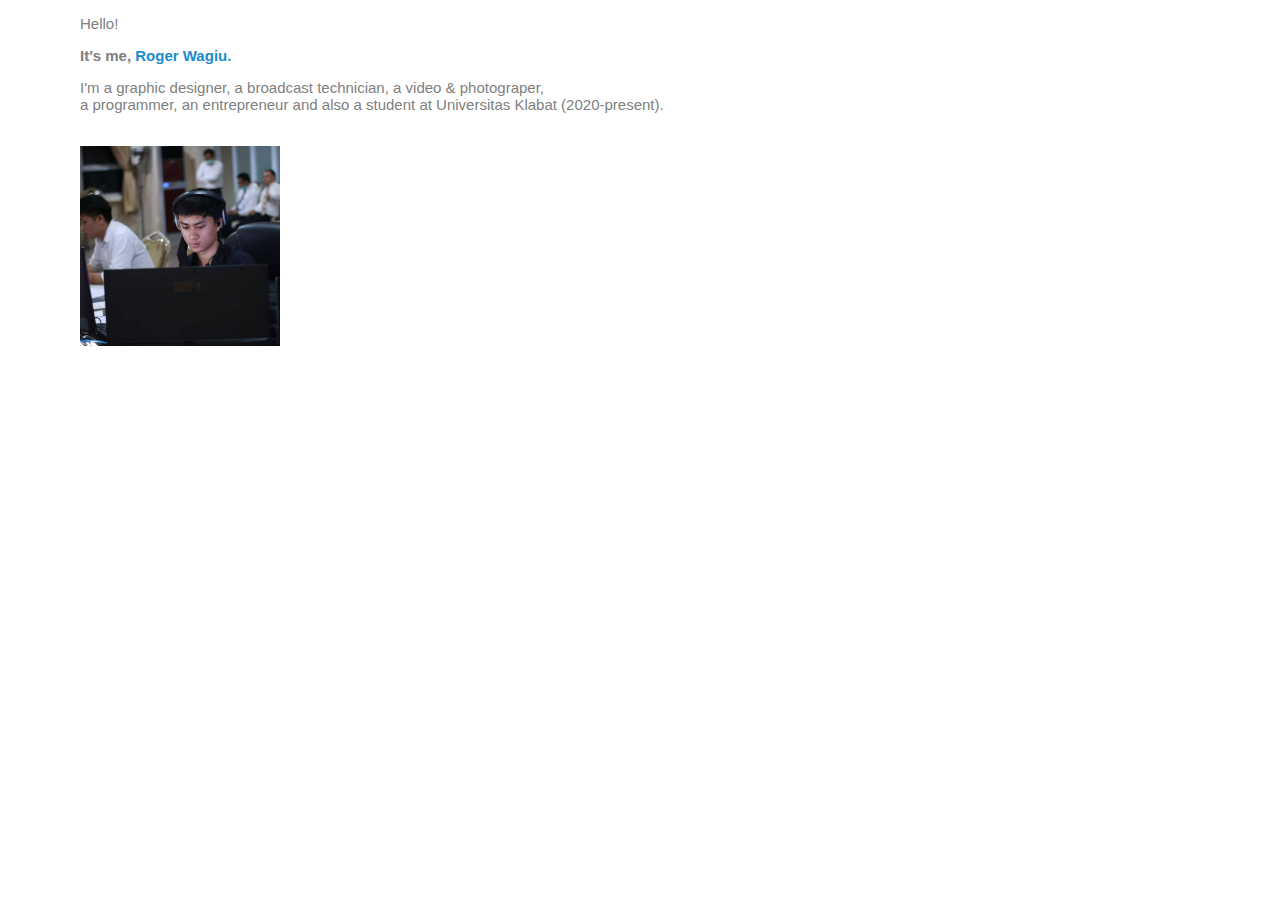
==== index.html @ eac30e11 "Add files via upload" ====
<!DOCTYPE html>
<html lang="en">
<head>
    <meta charset="UTF-8">
    <meta http-equiv="X-UA-Compatible" content="IE=edge">
    <meta name="viewport" content="width=device-width, initial-scale=1.0">
    <title>Document</title>
    <link rel="stylesheet" href="style.css">
</head>
<body>
    <header>
        
        <p>Hello!</p>
        <p><b>It's me, <span style="color: rgb(26, 139, 204);">Roger Wagiu.</span></b></p>
        <p>
            I'm a graphic designer, a broadcast technician, a video & photograper,<br>
            a programmer, an entrepreneur and also a student at Universitas Klabat (2020-present).
        </p>

        <br>
        <img src="images/personalpictures/photo_2021-08-24_19-51-24.jpg " alt="photo1_rogerwagiu" width="200px">
        
    </header>

</body>
</html>
---- style.css ----
body {
    margin-left: 80px;
    margin-right: 80px;
    color: rgb(54, 54, 54);
    font-family: 'Segoe UI', Tahoma, Geneva, Verdana, sans-serif;
}

h1 {
    font-size: 35px;
}

h2 {
    font-size: 27px;
}

p {
    font-size: 15px; color: grey;
}
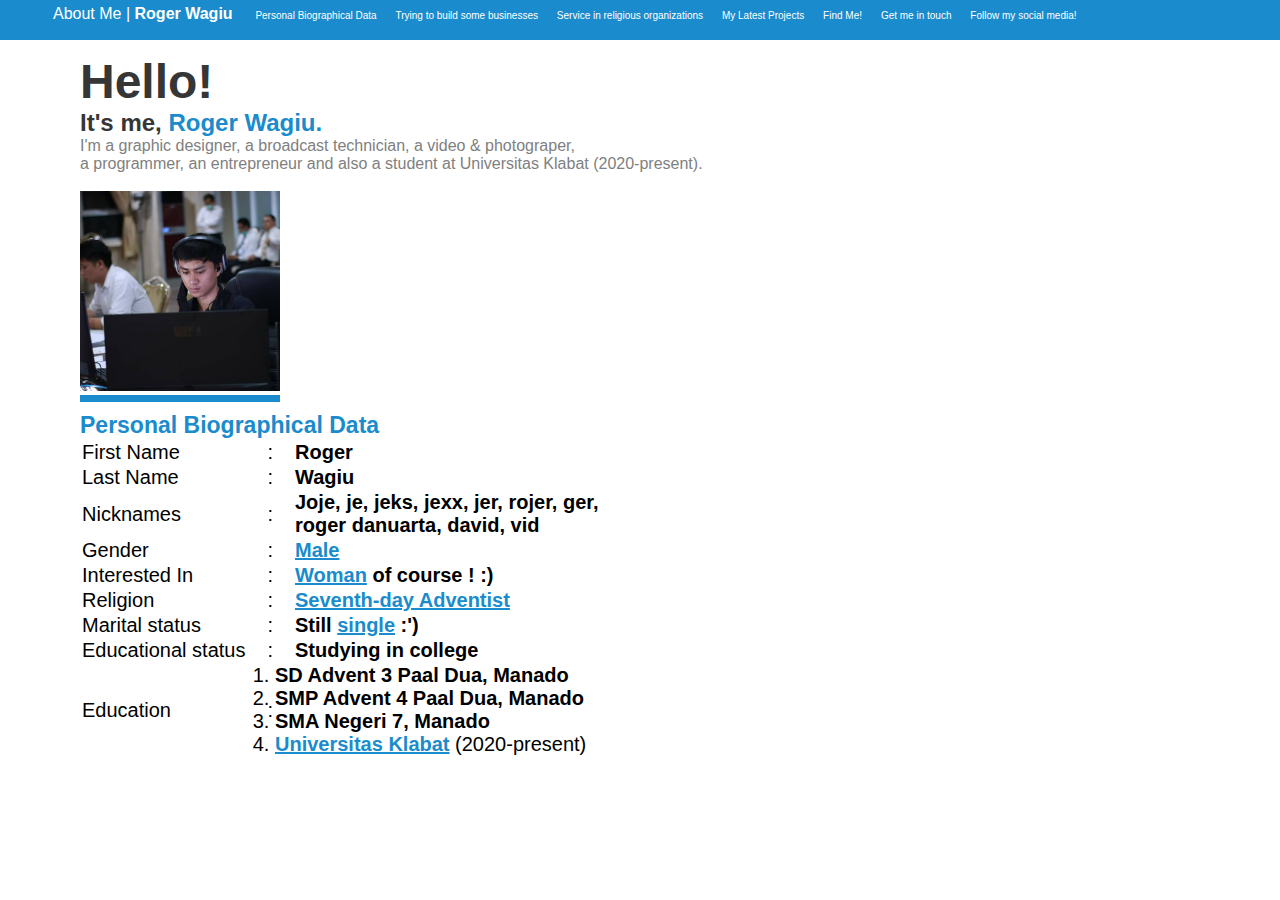
==== commit 2a72961b: "Add files via upload" ====
--- a/index.html
+++ b/index.html
@@ -8,19 +8,98 @@
     <link rel="stylesheet" href="style.css">
 </head>
 <body>
-    <header>
+    <nav>
+        &emsp;&emsp;&emsp;<p>About Me | <b>Roger Wagiu</b></p>&nbsp;&nbsp;
+        &nbsp;<a href="#Personal_Biographical_Data"><button type="button" class="nav">Personal Biographical Data</button></a>
+        &nbsp;<a href="#Trying_to_build_some_businesses"><button type="button" class="nav">Trying to build some businesses</button></a>
+        &nbsp;<a href="#Service_in_religious_organizations"><button type="button" class="nav">Service in religious organizations</button></a>
+        &nbsp;<a href="#My_latest_projects"><button type="button" class="nav">My Latest Projects</button></a>
+        &nbsp;<a href="#Find_me"><button type="button" class="nav">Find Me!</button></a>
+        &nbsp;<a href="#Contact_Form"><button type="button" class="nav">Get me in touch</button></a>
+        &nbsp;<a href="#Social_Media"><button type="button" class="nav">Follow my social media!</button></a>
+    </nav>
+    
+    <div class="content">
         
-        <p>Hello!</p>
-        <p><b>It's me, <span style="color: rgb(26, 139, 204);">Roger Wagiu.</span></b></p>
-        <p>
-            I'm a graphic designer, a broadcast technician, a video & photograper,<br>
-            a programmer, an entrepreneur and also a student at Universitas Klabat (2020-present).
-        </p>
+        <header>
+            <br><br><br>
+            <h1>Hello!</h1>
+            <h2><b>It's me, <span style="color: rgb(26, 139, 204);">Roger Wagiu.</span></b></h2>
+            <p>
+                I'm a graphic designer, a broadcast technician, a video & photograper,<br>
+                a programmer, an entrepreneur and also a student at Universitas Klabat (2020-present).
+            </p>
 
+            <br>
+            <img src="images/personalpictures/photo_2021-08-24_19-51-24.jpg " alt="photo1_rogerwagiu" width="200px">
+            
+        </header>
+        <hr size="1px" color="black" width="198px" align="left">
+
+        
+    </div>
+
+    <section id="Personal_Biographical_Data">
+
+        <h4 style="font-size: 23px; color: rgb(26, 139, 204);">Personal Biographical Data</h4>
+        <table style="font-size: 20px;">
+            
+            <tr>
+                <td>First Name</td>
+                <td>&emsp;:</td>
+                <td>&emsp;<b>Roger</b></td>
+            </tr>
+            <tr>
+                <td>Last Name</td>
+                <td>&emsp;:</td>
+                <td>&emsp;<b>Wagiu</b></td>
+            </tr>
+            <tr>
+                <td>Nicknames</td>
+                <td>&emsp;:</td>
+                <td>&emsp;<b>Joje, je, jeks, jexx, jer, rojer, ger,<br>&emsp;roger danuarta, david, vid</b></td>
+            </tr>
+            <tr>
+                <td>Gender</td>
+                <td>&emsp;:</td>
+                <td>&emsp;<b><a href="https://wikipedia.org/wiki/Male" target="_blank" style="color: rgb(26, 139, 204);">Male</a></b></td>
+            </tr>
+            <tr>
+                <td>Interested In</td>
+                <td>&emsp;:</td>
+                <td>&emsp;<b><a href="https://wikipedia.org/wiki/Woman" target="_blank" style="color: rgb(26, 139, 204);">Woman</a> of course ! :)</b></td>
+            </tr>
+            <tr>
+                <td>Religion</td>
+                <td>&emsp;:</td>
+                <td>&emsp;<b><a href="https://www.adventist.org/" target="_blank" style="color: rgb(26, 139, 204);">Seventh-day Adventist</a></b></td>
+            </tr>
+            <tr>
+                <td>Marital status</td>
+                <td>&emsp;:</td>
+                <td>&emsp;<b>Still <a href="https://wikipedia.org/wiki/Single_person" target="_blank" style="color: rgb(26, 139, 204);">single</a> :')</b></td>
+            </tr>
+            <tr>
+                <td>Educational status</td>
+                <td>&emsp;:</td>
+                <td>&emsp;<b>Studying in college</b></td>
+            </tr>
+            <tr>
+                <td>Education</td>
+                <td>&emsp;:</td>
+                <td>
+                    <ol>
+                        <li><b>SD Advent 3 Paal Dua, Manado</b></li>
+                        <li><b>SMP Advent 4 Paal Dua, Manado</b></li>
+                        <li><b>SMA Negeri 7, Manado</b></li>
+                        <li><a href="http://www.unklab.ac.id/" target="_blank" style="color: rgb(26, 139, 204);"><b>Universitas Klabat</b></a> (2020-present)</li>
+                    </ol>
+                </td>    
+            </tr>
+
+        </table>
         <br>
-        <img src="images/personalpictures/photo_2021-08-24_19-51-24.jpg " alt="photo1_rogerwagiu" width="200px">
-        
-    </header>
+    </section>
 
 </body>
 </html>--- a/style.css
+++ b/style.css
@@ -1,18 +1,67 @@
-body {
+* {
+    margin: 0;
+    padding: 0;
+    font-family: 'Segoe UI', Tahoma, Geneva, Verdana, sans-serif;
+}
+
+.content {
     margin-left: 80px;
     margin-right: 80px;
     color: rgb(54, 54, 54);
-    font-family: 'Segoe UI', Tahoma, Geneva, Verdana, sans-serif;
 }
 
 h1 {
-    font-size: 35px;
+    font-size: 3em;
 }
 
 h2 {
-    font-size: 27px;
+    font-size: 1,5em;
 }
 
+
+
 p {
-    font-size: 15px; color: grey;
+    font-size: 0,7em; color: grey;
+}
+
+nav {
+    position: fixed;
+    background-color: rgb(26, 139, 204);
+    width: 100%;
+    height: 30px;
+    padding: 5px;
+}
+
+.nav{
+    font-size: 10px;
+    background-color: rgb(26, 139, 204);
+    color: white;
+    border: 0px;
+    padding: 5px;
+    cursor:grab;
+}
+
+nav p {
+    color: white;
+    display: inline;
+}
+
+nav div {
+    display: inline;
+}
+
+section {
+    margin-top: 10px;
+    margin-left: 80px;
+}
+
+button:hover {
+    background-color: black;
+}
+
+hr {
+    background-color: rgb(26, 139, 204);
+    border-width: 1px;
+    border-color: rgb(26, 139, 204);
+    height: 5px;
 }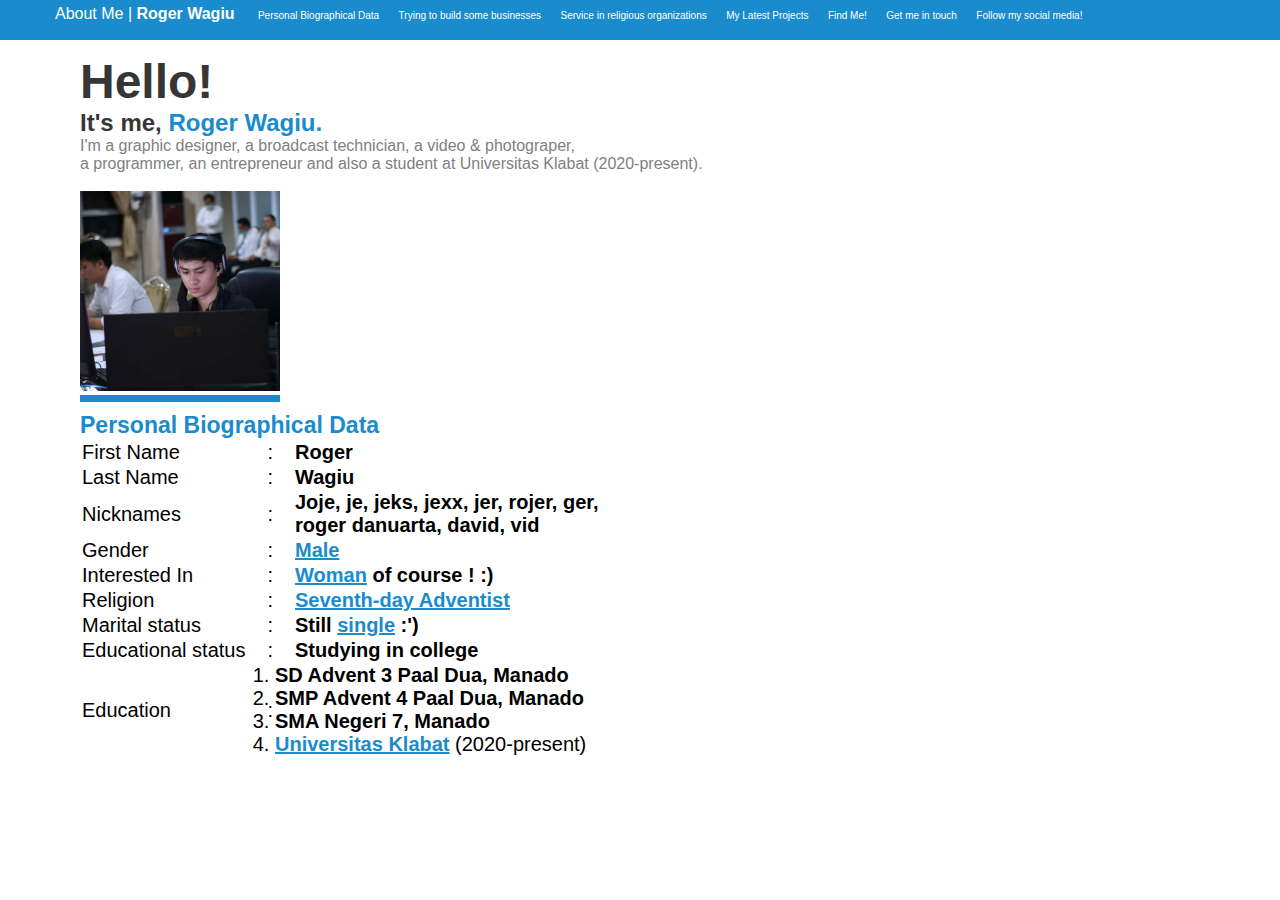
==== commit 9d7e2ee6: "Add files via upload" ====
--- a/index.html
+++ b/index.html
@@ -9,14 +9,14 @@
 </head>
 <body>
     <nav>
-        &emsp;&emsp;&emsp;<p>About Me | <b>Roger Wagiu</b></p>&nbsp;&nbsp;
-        &nbsp;<a href="#Personal_Biographical_Data"><button type="button" class="nav">Personal Biographical Data</button></a>
-        &nbsp;<a href="#Trying_to_build_some_businesses"><button type="button" class="nav">Trying to build some businesses</button></a>
-        &nbsp;<a href="#Service_in_religious_organizations"><button type="button" class="nav">Service in religious organizations</button></a>
-        &nbsp;<a href="#My_latest_projects"><button type="button" class="nav">My Latest Projects</button></a>
-        &nbsp;<a href="#Find_me"><button type="button" class="nav">Find Me!</button></a>
-        &nbsp;<a href="#Contact_Form"><button type="button" class="nav">Get me in touch</button></a>
-        &nbsp;<a href="#Social_Media"><button type="button" class="nav">Follow my social media!</button></a>
+        <p style="padding-left: 50px;">About Me | <b>Roger Wagiu</b></p>&nbsp;&nbsp;
+        <a href="#Personal_Biographical_Data"><button type="button" class="nav">Personal Biographical Data</button></a>
+        <a href="#Trying_to_build_some_businesses"><button type="button" class="nav">Trying to build some businesses</button></a>
+        <a href="#Service_in_religious_organizations"><button type="button" class="nav">Service in religious organizations</button></a>
+        <a href="#My_latest_projects"><button type="button" class="nav">My Latest Projects</button></a>
+        <a href="#Find_me"><button type="button" class="nav">Find Me!</button></a>
+        <a href="#Contact_Form"><button type="button" class="nav">Get me in touch</button></a>
+        <a href="#Social_Media"><button type="button" class="nav">Follow my social media!</button></a>
     </nav>
     
     <div class="content">
--- a/style.css
+++ b/style.css
@@ -38,6 +38,7 @@
     color: white;
     border: 0px;
     padding: 5px;
+    margin-left: 5px;
     cursor:grab;
 }
 
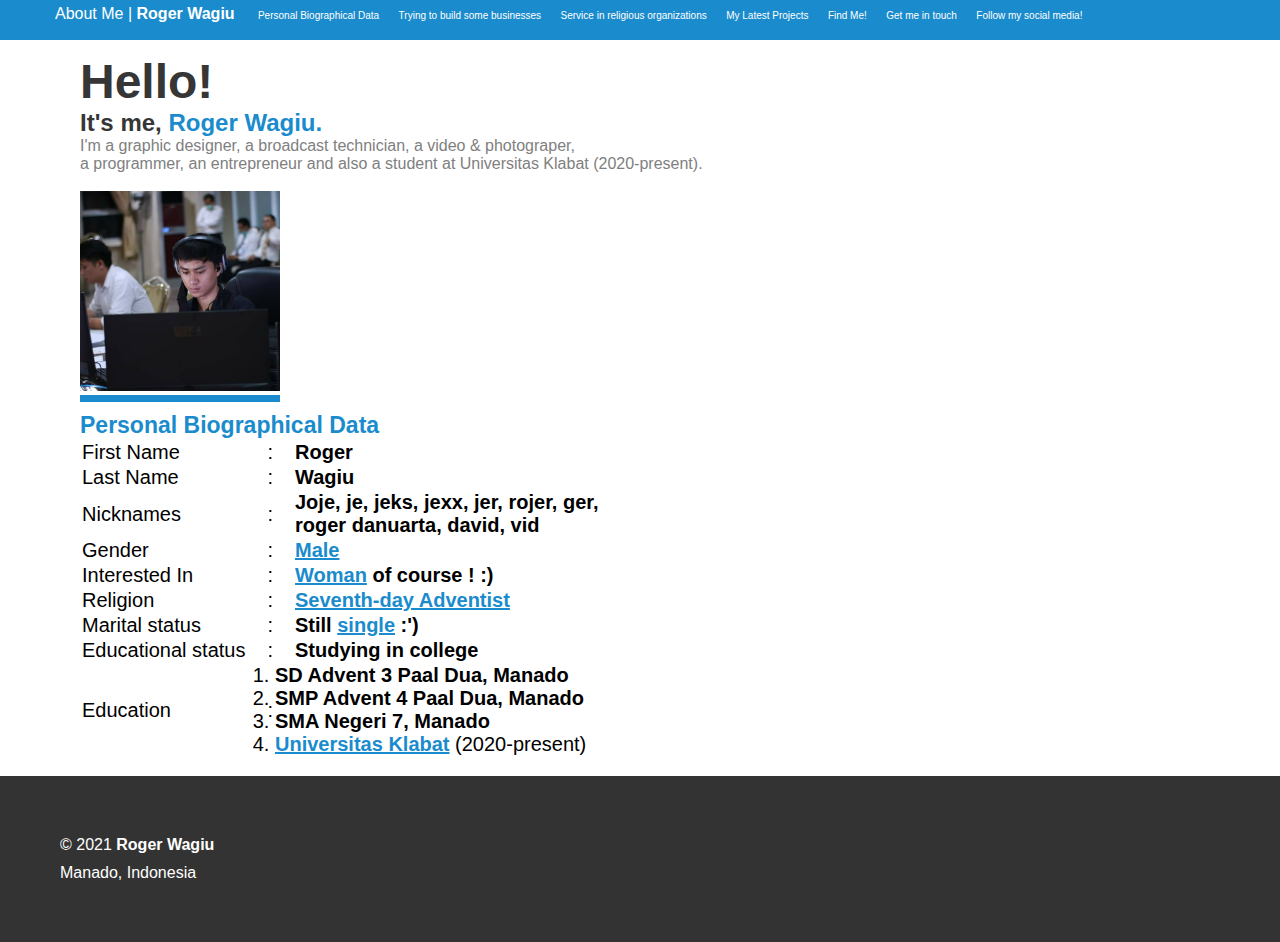
==== commit 8cc51426: "Add files via upload" ====
--- a/index.html
+++ b/index.html
@@ -101,5 +101,9 @@
         <br>
     </section>
 
+    <footer>
+        <p>© 2021 <b>Roger Wagiu</b></p>
+        <p>Manado, Indonesia</p>
+    </footer>
 </body>
 </html>--- a/style.css
+++ b/style.css
@@ -56,6 +56,16 @@
     margin-left: 80px;
 }
 
+footer {
+    padding: 50px;
+    background-color: rgb(51, 51, 51);
+}
+
+footer p{
+    color: white;
+    margin: 10px;
+}
+
 button:hover {
     background-color: black;
 }
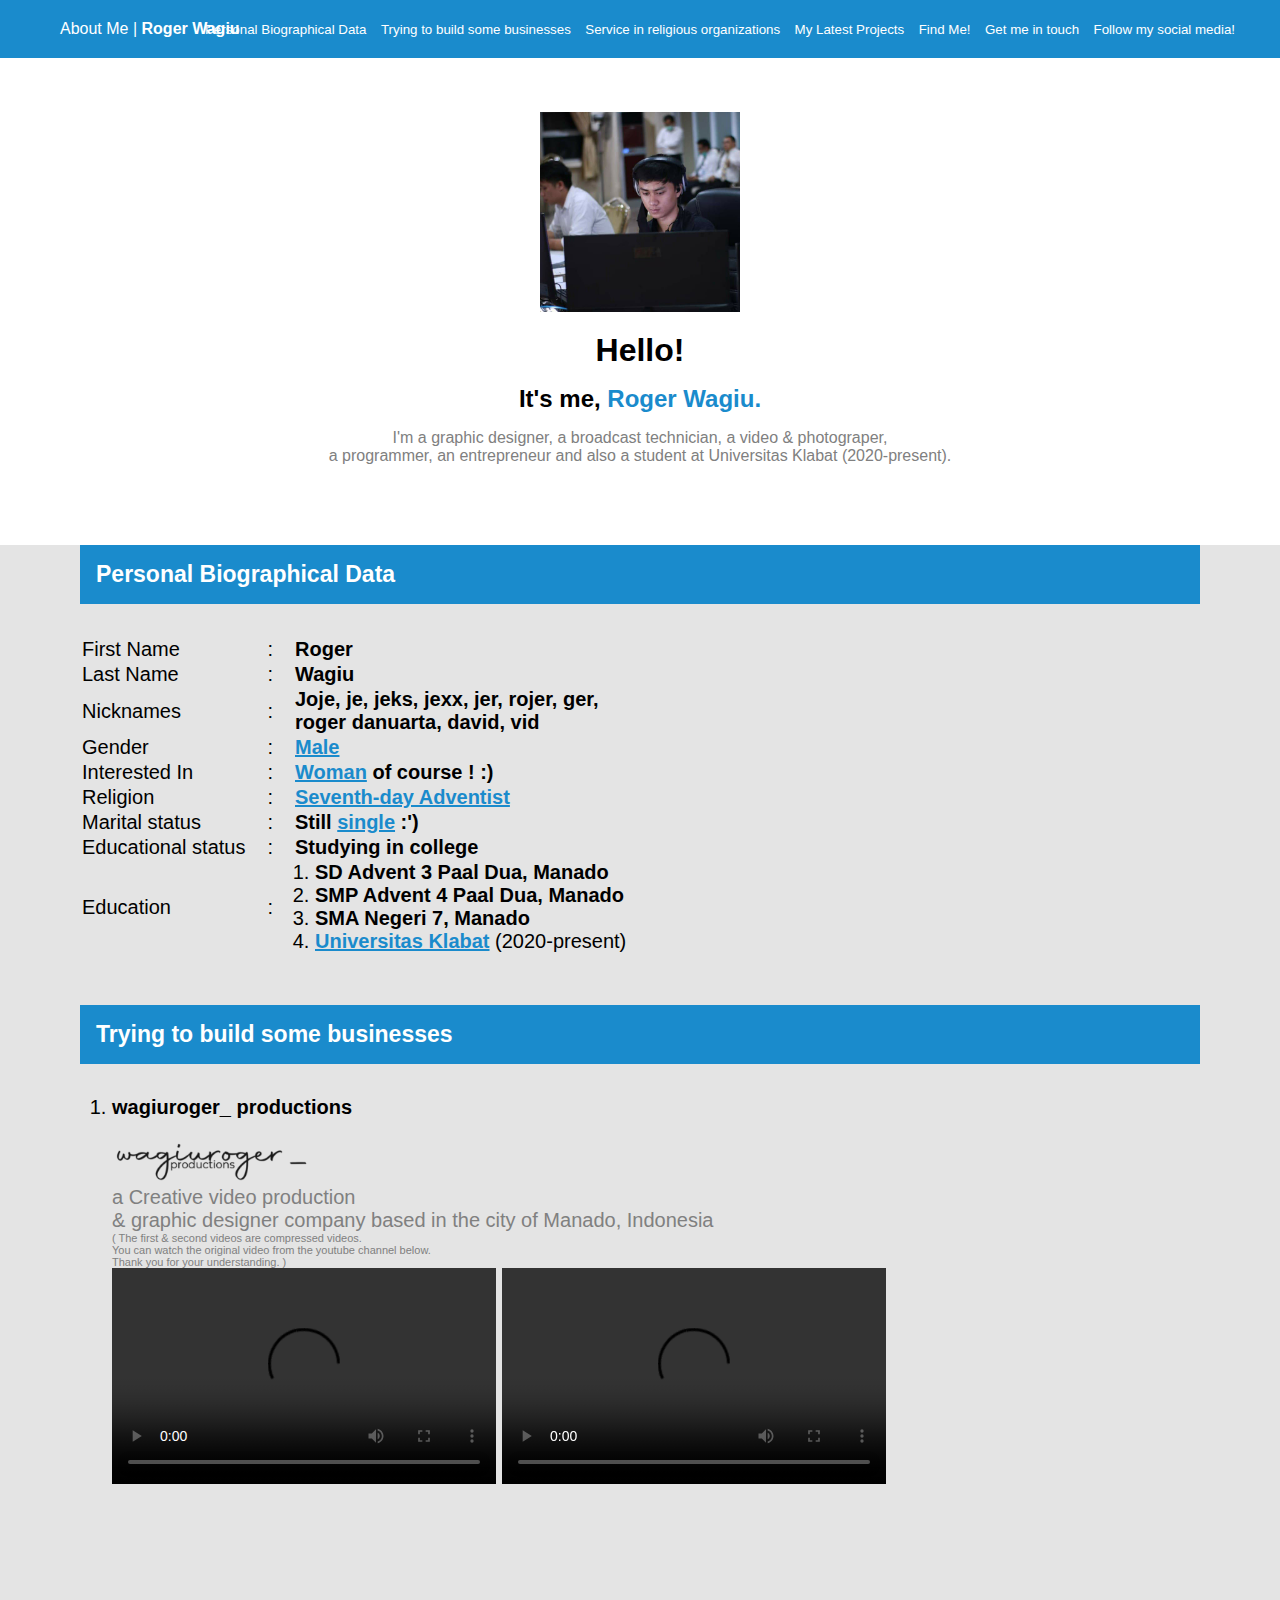
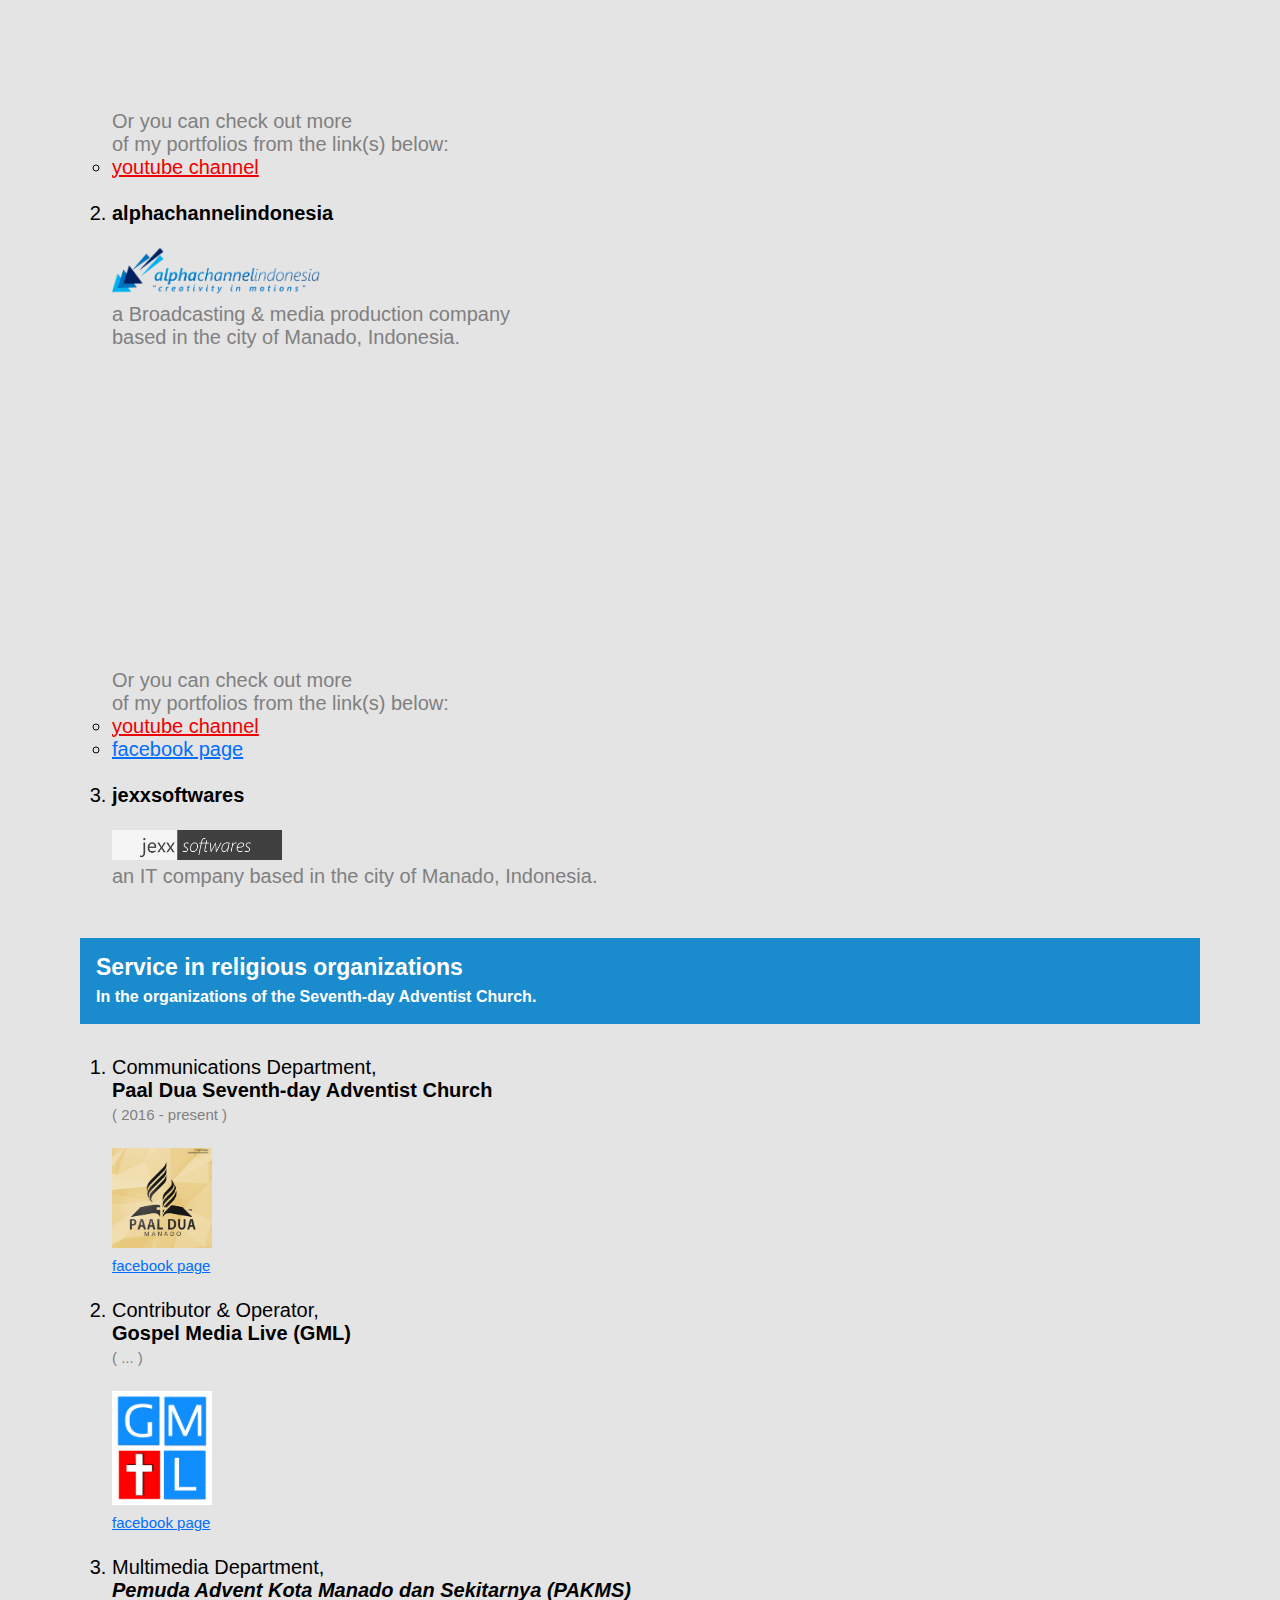
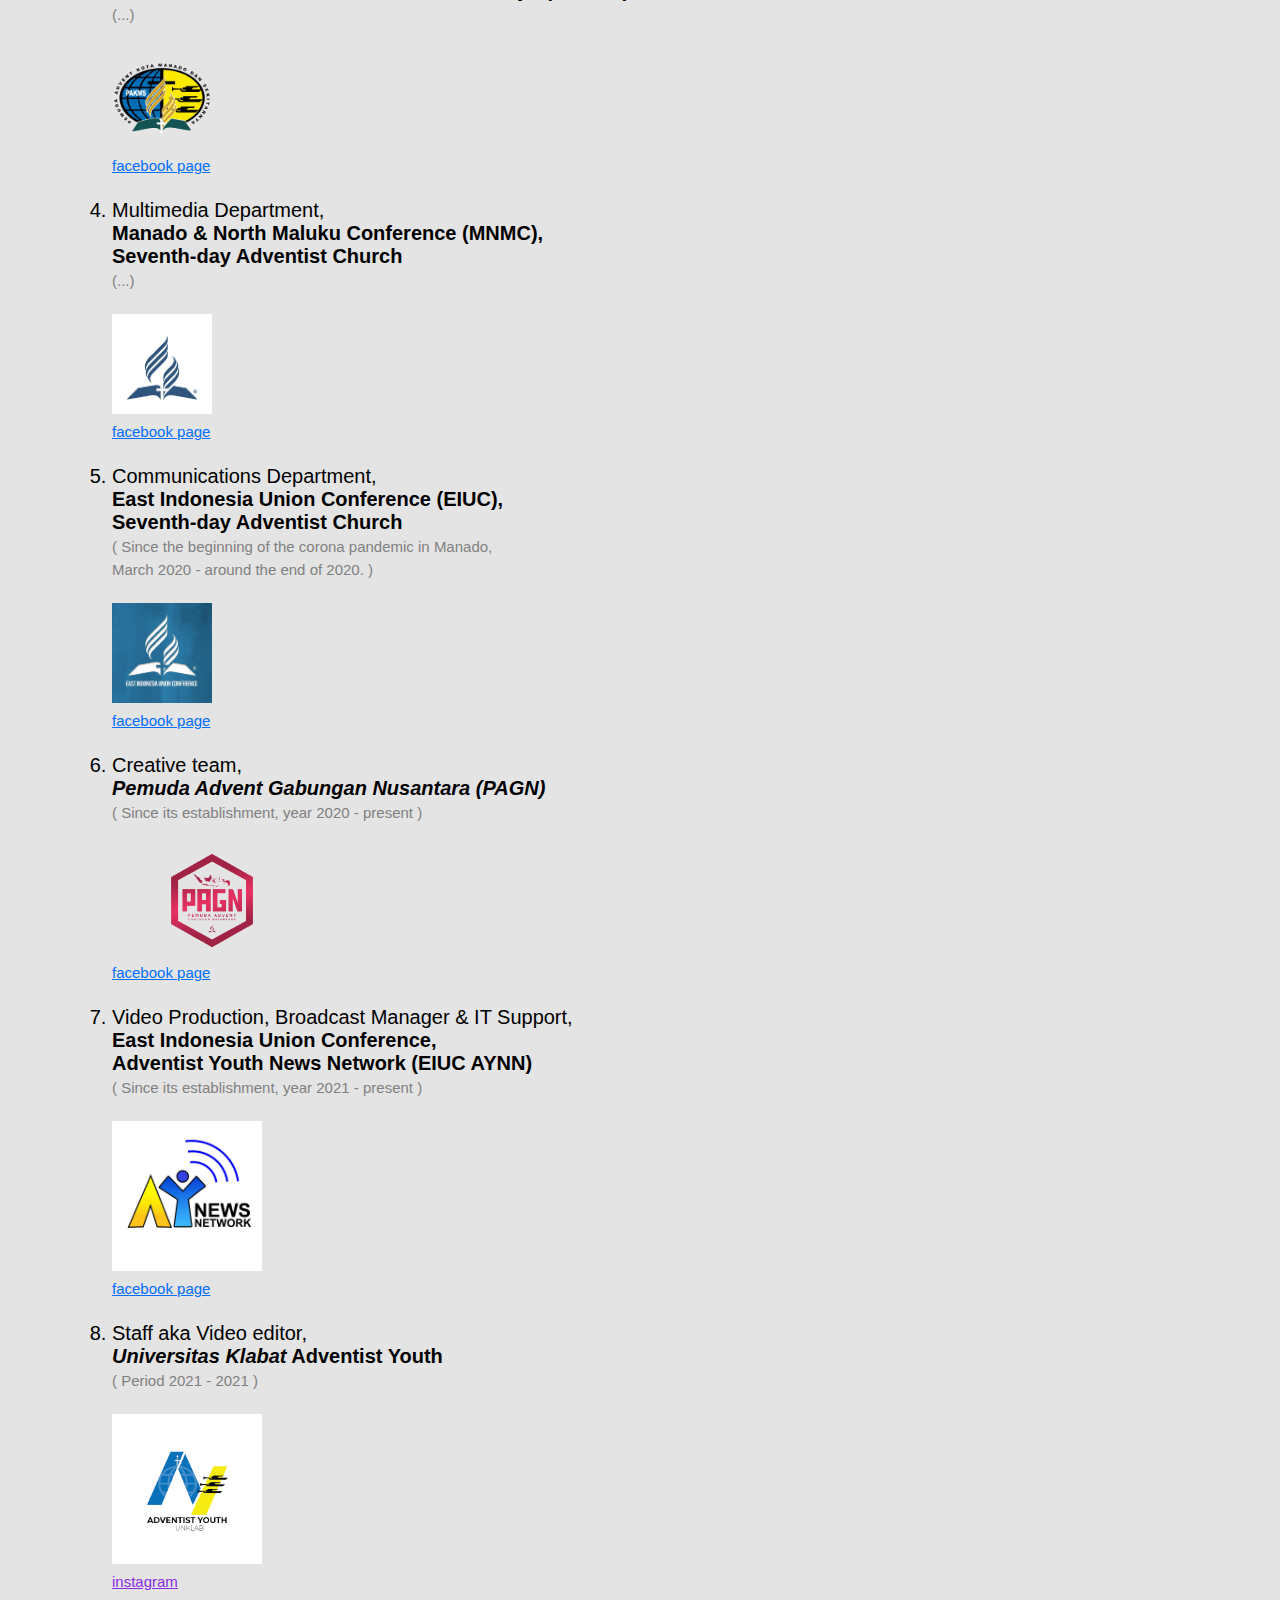
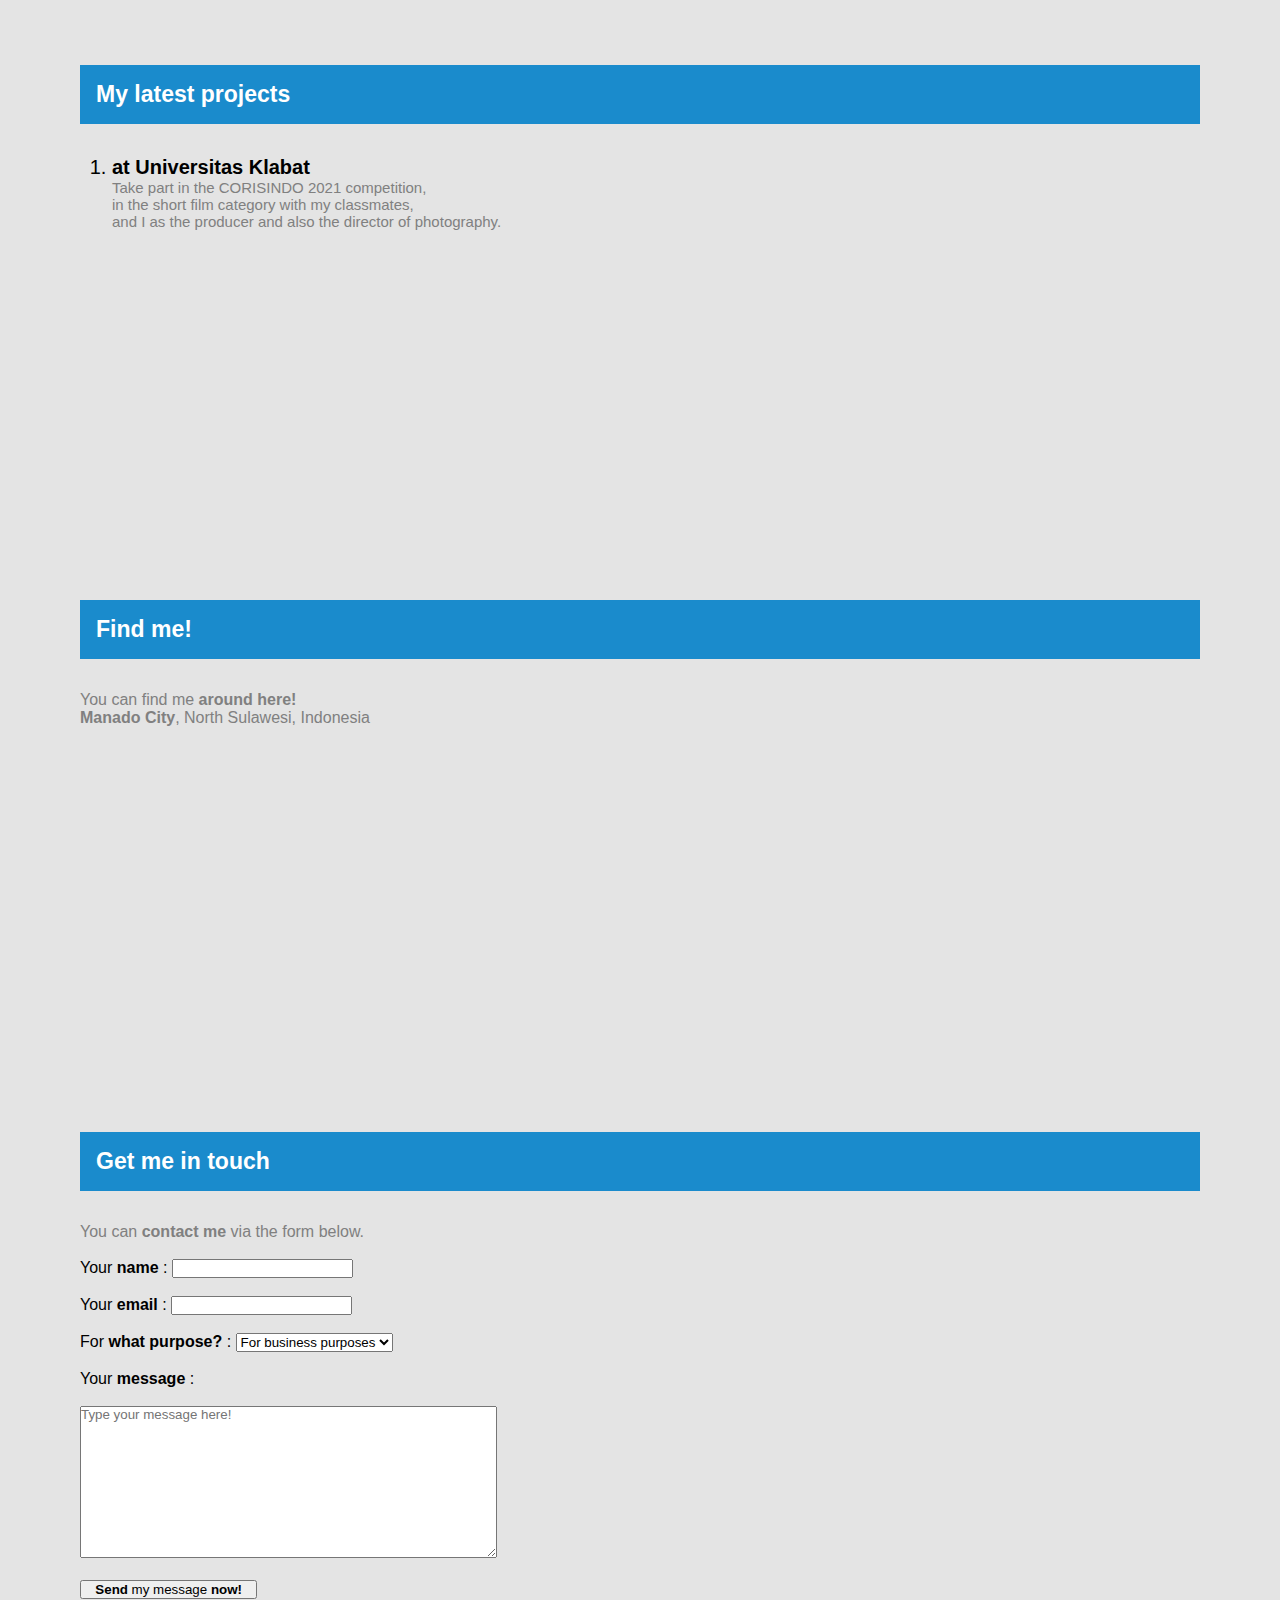
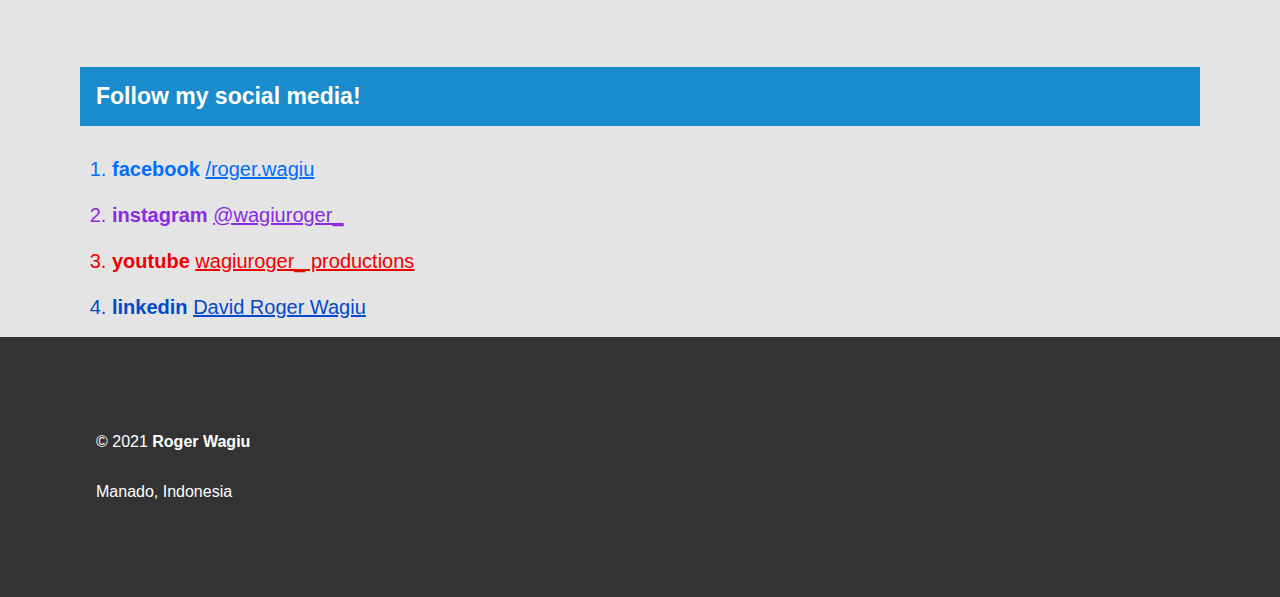
==== commit cf2ec696: "Add files via upload" ====
--- a/index.html
+++ b/index.html
@@ -4,106 +4,330 @@
     <meta charset="UTF-8">
     <meta http-equiv="X-UA-Compatible" content="IE=edge">
     <meta name="viewport" content="width=device-width, initial-scale=1.0">
-    <title>Document</title>
-    <link rel="stylesheet" href="style.css">
+    <title>About Me | Roger Wagiu</title>
+    <link rel="stylesheet" href="style_rev.css">
 </head>
 <body>
     <nav>
-        <p style="padding-left: 50px;">About Me | <b>Roger Wagiu</b></p>&nbsp;&nbsp;
-        <a href="#Personal_Biographical_Data"><button type="button" class="nav">Personal Biographical Data</button></a>
-        <a href="#Trying_to_build_some_businesses"><button type="button" class="nav">Trying to build some businesses</button></a>
-        <a href="#Service_in_religious_organizations"><button type="button" class="nav">Service in religious organizations</button></a>
-        <a href="#My_latest_projects"><button type="button" class="nav">My Latest Projects</button></a>
-        <a href="#Find_me"><button type="button" class="nav">Find Me!</button></a>
-        <a href="#Contact_Form"><button type="button" class="nav">Get me in touch</button></a>
-        <a href="#Social_Media"><button type="button" class="nav">Follow my social media!</button></a>
+        <div class="disp_inline" style="margin-left: 40px;">About Me | <b>Roger Wagiu</b></div>
+        <div class="align_right disp_inline" style="margin-right: 80px;">
+            <a href="#Personal_Biographical_Data">Personal Biographical Data</button></a>
+            <a href="#Trying_to_build_some_businesses">Trying to build some businesses</button></a>
+            <a href="#Service_in_religious_organizations">Service in religious organizations</button></a>
+            <a href="#My_latest_projects">My Latest Projects</button></a>
+            <a href="#Find_me">Find Me!</button></a>
+            <a href="#Contact_Form">Get me in touch</button></a>
+            <a href="#Social_Media">Follow my social media!</button></a>
+        </div>
     </nav>
     
-    <div class="content">
-        
-        <header>
-            <br><br><br>
+    <header class="align_center">
+        <div>
+            <img src="images/personalpictures/photo_2021-08-24_19-51-24.jpg " alt="photo1_rogerwagiu" width="200px">
+        </div>
+
+        <div>
             <h1>Hello!</h1>
             <h2><b>It's me, <span style="color: rgb(26, 139, 204);">Roger Wagiu.</span></b></h2>
             <p>
                 I'm a graphic designer, a broadcast technician, a video & photograper,<br>
                 a programmer, an entrepreneur and also a student at Universitas Klabat (2020-present).
             </p>
-
-            <br>
-            <img src="images/personalpictures/photo_2021-08-24_19-51-24.jpg " alt="photo1_rogerwagiu" width="200px">
-            
-        </header>
-        <hr size="1px" color="black" width="198px" align="left">
-
+        </div>
+
+    </header>
+
+    <div class="bg_color1">
+        <div class="center_content">
+            <section id="Personal_Biographical_Data">
+
+                <h4 class="bagian">Personal Biographical Data</h4>
+                <table style="font-size: 20px;">
+                    
+                    <tr>
+                        <td>First Name</td>
+                        <td>&emsp;:</td>
+                        <td>&emsp;<b>Roger</b></td>
+                    </tr>
+                    <tr>
+                        <td>Last Name</td>
+                        <td>&emsp;:</td>
+                        <td>&emsp;<b>Wagiu</b></td>
+                    </tr>
+                    <tr>
+                        <td>Nicknames</td>
+                        <td>&emsp;:</td>
+                        <td>&emsp;<b>Joje, je, jeks, jexx, jer, rojer, ger,<br>&emsp;roger danuarta, david, vid</b></td>
+                    </tr>
+                    <tr>
+                        <td>Gender</td>
+                        <td>&emsp;:</td>
+                        <td>&emsp;<b><a href="https://wikipedia.org/wiki/Male" target="_blank" style="color: rgb(26, 139, 204);">Male</a></b></td>
+                    </tr>
+                    <tr>
+                        <td>Interested In</td>
+                        <td>&emsp;:</td>
+                        <td>&emsp;<b><a href="https://wikipedia.org/wiki/Woman" target="_blank" style="color: rgb(26, 139, 204);">Woman</a> of course ! :)</b></td>
+                    </tr>
+                    <tr>
+                        <td>Religion</td>
+                        <td>&emsp;:</td>
+                        <td>&emsp;<b><a href="https://www.adventist.org/" target="_blank" style="color: rgb(26, 139, 204);">Seventh-day Adventist</a></b></td>
+                    </tr>
+                    <tr>
+                        <td>Marital status</td>
+                        <td>&emsp;:</td>
+                        <td>&emsp;<b>Still <a href="https://wikipedia.org/wiki/Single_person" target="_blank" style="color: rgb(26, 139, 204);">single</a> :')</b></td>
+                    </tr>
+                    <tr>
+                        <td>Educational status</td>
+                        <td>&emsp;:</td>
+                        <td>&emsp;<b>Studying in college</b></td>
+                    </tr>
+                    <tr">
+                        <td>Education</td>
+                        <td>&emsp;:</td>
+                        <td>
+                            <ol style="margin-left: 40px;">
+                                <li><b>SD Advent 3 Paal Dua, Manado</b></li>
+                                <li><b>SMP Advent 4 Paal Dua, Manado</b></li>
+                                <li><b>SMA Negeri 7, Manado</b></li>
+                                <li><a href="http://www.unklab.ac.id/" target="_blank" style="color: rgb(26, 139, 204);"><b>Universitas Klabat</b></a> (2020-present)</li>
+                            </ol>
+                        </td>    
+                    </tr>
+    
+                </table>
+                <br>
+            </section>
+    
+            <section id="Trying_to_build_some_businesses">
+                <h4 class="bagian">Trying to build some businesses</h4>
+                <ol>
+                    <li><b>wagiuroger_ productions</b></li>
+                    <br>
+                    <img src="images/logo/wagiuroger_ productions (dark1 text)(crop1)(handwriting).png" alt="logo_wagiuroger_black" width="200px">
+                    <p>
+                        a Creative video production<br>
+                        & graphic designer company
+                        based in the city of Manado, Indonesia
+                    </p>
+                    <p style="font-size: 11px">
+                        ( The first & second videos are compressed videos.<br>
+                        You can watch the original video from the youtube channel below.<br>
+                        Thank you for your understanding. )
+                    </p>
+                    <video src="video/compressed/(cmprsd)highlight expo 2019 (versi 2).mp4" width="384" height="216" controls frameborder="0"></video>
+                    <video src="video/compressed/(cmprsd)Music Video 2 (new track) ver2-3 - wagiuroger - 3.mp4" width="384" height="216" controls frameborder="0"></video>
+                    <br>
+                    <iframe width="384" height="216" src="https://www.youtube.com/embed/eOjLo5QL5D4" title="YouTube video player" frameborder="0" allow="accelerometer; autoplay; clipboard-write; encrypted-media; gyroscope; picture-in-picture" allowfullscreen></iframe>
+                    <iframe width="384" height="216" src="https://www.youtube.com/embed/Klwbo0Vn87o" title="YouTube video player" frameborder="0" allow="accelerometer; autoplay; clipboard-write; encrypted-media; gyroscope; picture-in-picture" allowfullscreen></iframe>
+                    
+                    <ul>
+                        <p>
+                            Or you can check out more<br>
+                            of my portfolios from the link(s) below:
+                        </p>
+                        <li><a href="https://www.youtube.com/channel/UC7lw3WdghP3eUwg4n8JHqdw" target="_blank" style="color: rgb(240, 0, 0);">youtube channel</a></li>
+                    </ul>
+        
+                    <br>
+                    <li><b>alphachannelindonesia</b></li>
+                    <br>
+                    <img src="images/logo/stylefull002 - alphachannelindonesia logo remake  version 2.png" alt="logo_alphachannelindonesia" width="230px">
+                    <p>
+                        a Broadcasting & media production company<br>
+                        based in the city of Manado, Indonesia.
+                    </p>
+                    <iframe width="560" height="315" src="https://www.youtube.com/embed/7TTvy3ZFe1M" title="YouTube video player" frameborder="0" allow="accelerometer; autoplay; clipboard-write; encrypted-media; gyroscope; picture-in-picture" allowfullscreen></iframe>
+                    <ul>
+                        <p>
+                            Or you can check out more<br>
+                            of my portfolios from the link(s) below:
+                        </p>
+                        <li><a href="https://www.youtube.com/channel/UCOKss3WHhMuukiVdGS3t9zw" target="_blank" style="color: rgb(240, 0, 0);">youtube channel</a></li>
+                        <li><a href="https://facebook.com/alphachannelindonesia" target="_blank" style="color: rgb(0, 110, 255);">facebook page</a></li>
+                    </ul>
+        
+                    <br>
+                    <li><b>jexxsoftwares</b></li>
+                    <br><img src="images/logo/jexxsoftwares LOGO 1.jpg" alt="logo_jexxsoftwares" width="170px">
+                    <p>
+                        an IT company based in the city of Manado, Indonesia.
+                    </p>
+        
+                </ol>
+                <br>
+            </section>
+    
+            <section id="Service_in_religious_organizations">
+                <h4 class="bagian">Service in religious organizations<br>
+                <span style="font-size: 1rem;">In the organizations of the Seventh-day Adventist Church.</span></h4>
+                <ol>
+                    <li>Communications Department,<br>
+                        <b>Paal Dua Seventh-day Adventist Church</b>
+                        <br>
+                        <span style="font-size: 15px; color: grey;">( 2016 - present )</span>
+                        <br><br>
+                        <img src="images/logo/SDA_org/Logo Utama (FINAL001) - rogerwagiu - gmahkpaalduamanado .jpg" alt="logo_paalduaSDAC" width="100px">
+                        <br>
+                        <a href="https://facebook.com/gmahkpaal2mdo" target="_blank" style="color: rgb(0, 110, 255); font-size: 15px;">facebook page</a>
+                    </li><br>
+        
+                    <li>Contributor & Operator,<br>
+                        <b>Gospel Media Live (GML)</b>
+                        <br>
+                        <span style="font-size: 15px; color: grey;">( ... )</span>
+                        <br><br>
+                        <img src="images/logo/SDA_org/GML logo.png" alt="logo_GML" width="100px">
+                        <br>
+                        <a href="https://facebook.com/gospemedialive" target="_blank" style="color: rgb(0, 110, 255); font-size: 15px;">facebook page</a>
+                    </li><br>
+        
+                    <li>Multimedia Department,<br>
+                        <b><i>Pemuda Advent Kota Manado dan Sekitarnya (PAKMS)</i></b>
+                        <br>
+                        <span style="font-size: 15px; color: grey;">(...)</span>
+                        <br><br>
+                        <img src="images/logo/SDA_org/pa.png" alt="logo_PAKMS" width="100px">
+                        <br>
+                        <a href="https://facebook.com/pakms777" target="_blank" style="color: rgb(0, 110, 255); font-size: 15px;">facebook page</a>
+                    </li><br>
+        
+                    <li>Multimedia Department,<br>
+                        <b>Manado & North Maluku Conference (MNMC),<br>
+                        Seventh-day Adventist Church</b>
+                        <br>
+                        <span style="font-size: 15px; color: grey;">(...)</span>
+                        <br><br>
+                        <img src="images/logo/SDA_org/logo - Konferens Manado & Maluku Utara.jpg" alt="logo_MNMC" width="100px">
+                        <br>
+                        <a href="https://facebook.com/Konferens-Manado-Maluku-Utara-2338234412863034" target="_blank" style="color: rgb(0, 110, 255); font-size: 15px;">facebook page</a>
+                    </li><br>
+        
+                    <li>Communications Department,<br>
+                        <b>East Indonesia Union Conference (EIUC),<br>
+                        Seventh-day Adventist Church</b>
+                        <br>
+                        <span style="font-size: 15px; color: grey;">( Since the beginning of the corona pandemic in Manado,<br>March 2020 - around the end of 2020. )</span>
+                        <br><br>
+                        <img src="images/logo/SDA_org/logo fb - EIUC.jpg" alt="logo_EIUC" width="100px">
+                        <br>
+                        <a href="https://facebook.com/gmahkukikt" target="_blank" style="color: rgb(0, 110, 255); font-size: 15px;">facebook page</a>
+                    </li><br>
+        
+                    <li>Creative team,<br>
+                        <b><i>Pemuda Advent Gabungan Nusantara (PAGN)</i></b>
+                        <br>
+                        <span style="font-size: 15px; color: grey;">( Since its establishment, year 2020 - present )</span>
+                        <br><br>
+                        <img src="images/logo/SDA_org/PAGN2.png" alt="logo_PAGN" width="200px">
+                        <br>
+                        <a href="https://facebook.com/PAGNusantara" target="_blank" style="color: rgb(0, 110, 255); font-size: 15px;">facebook page</a>
+                    </li><br>
+        
+                    <li>Video Production, Broadcast Manager & IT Support,<br>
+                        <b>East Indonesia Union Conference,<br>
+                            Adventist Youth News Network (EIUC AYNN)</b>
+                        <br>
+                        <span style="font-size: 15px; color: grey;">( Since its establishment, year 2021 - present )</span>
+                        <br><br>
+                        <img src="images/logo/SDA_org/Adventist Youth News Network1.jpeg" alt="logo_EIUCAYNN" width="150px">
+                        <br>
+                        <a href="https://facebook.com/EIUC-AY-News-Network-102265972048952" target="_blank" style="color: rgb(0, 110, 255); font-size: 15px;">facebook page</a>
+                    </li><br>
+        
+                    <li>Staff aka Video editor,<br>
+                        <b><i>Universitas Klabat</i> Adventist Youth</b>
+                        <br>
+                        <span style="font-size: 15px; color: grey;">( Period 2021 - 2021 )</span>
+                        <br><br>
+                        <img src="images/logo/SDA_org/AY UK.png" alt="logo_UNKLABAY" width="150px">
+                        <br>
+                        <a href="https://instagram.com/unklabadventistyouth" target="_blank" style="color: blueviolet; font-size: 15px;">instagram</a>
+                    </li><br>
+        
+                </ol>
+                <br>
+            </section>
+    
+            <section id="My_latest_projects">
+                <h4 class="bagian">My latest projects</h4>
+                <ol>
+                    <li><b>at Universitas Klabat</b>
+                        <p style="font-size: 15px; color: grey;">Take part in the CORISINDO 2021 competition, <br>in the short film category with my classmates,<br>and I as the producer and also the director of photography.</p>
+                        
+                        <iframe width="560" height="315" src="https://www.youtube.com/embed/-NT2edtKMDA" title="YouTube video player" frameborder="0" allow="accelerometer; autoplay; clipboard-write; encrypted-media; gyroscope; picture-in-picture" allowfullscreen></iframe>
+                    </li>
+                </ol>
+                <br>
+            </section>
+        
+            <section id="Find_me">
+                <h4 class="bagian">Find me!</h4>
+                <p>You can find me <b>around here!</b></p>
+                <p><b>Manado City</b>, North Sulawesi, Indonesia</p>
+                <br>
+        
+                <iframe src="https://www.google.com/maps/embed?pb=!1m18!1m12!1m3!1d255256.00401598652!2d124.64439694495452!3d1.5411541788222995!2m3!1f0!2f0!3f0!3m2!1i1024!2i768!4f13.1!3m3!1m2!1s0x32879ef9ffb30fd3%3A0x3030bfbcaf77280!2sManado%2C%20Manado%20City%2C%20North%20Sulawesi!5e0!3m2!1sen!2sid!4v1631468140523!5m2!1sen!2sid" width="560" height="315" style="border:0;" allowfullscreen="" loading="lazy"></iframe>
+                <br><br><br>
+            </section>
+        
+            <section id="Contact_Form">
+                <h4 class="bagian">Get me in touch</h4>
+                <p>You can <b>contact me</b> via the form below.</p>
+                <br>
+        
+                <form action="">
+                    <label for="name">Your <b>name</b> :</label>   <input type="text" name="name"/>
+                    <br><br>
+        
+                    <label for="email">Your <b>email</b> :</label>   <input type="text" name="email"/>
+                    <br><br>
+        
+                    <label for="purpose">For <b>what purpose?</b> :</label>
+                    <select name="purpose" id="">
+                        <option value="businesspurpose">For business purposes</option>
+                        <option value="collaboration">For collaboration</option>
+                        <option value="other">Other...</option>
+                    </select>
+                    <br><br>
+        
+                    <label for="message">Your <b>message</b> :</label>
+                    <br><br>
+                    <textarea name="message" id="" cols="50" rows="10" placeholder="Type your message here!"></textarea>
+                    <br><br>
+        
+                    <a href="contact_submission.html"><button type="button">&emsp;<b>Send</b> my message <b>now!</b>&emsp;</button></a>
+                </form>
+                <br><br>
+            </section>
+        
+            <section id="Social_Media">
+                <h4 class="bagian">Follow my social media!</h4>
+                
+                <ol>
+                    <li style="color: rgb(0, 110, 255);"><b>facebook</b> <a href="https://fb.com/roger.wagiu" target="_blank" style="color: rgb(0, 110, 255);">/roger.wagiu</a></li>
+                    <br>
+                    <li style="color: blueviolet;"><b>instagram</b> <a href="https://instagram.com/wagiuroger_" target="_blank" style="color: blueviolet;">@wagiuroger_</a></li>
+                    <br>
+                    <li style="color: rgb(240, 0, 0);"><b>youtube</b> <a href="https://www.youtube.com/channel/UC7lw3WdghP3eUwg4n8JHqdw" target="_blank" style="color: rgb(240, 0, 0);">wagiuroger_ productions</a></li>
+                    <br>
+                    <li style="color: rgb(2, 73, 204);"><b>linkedin</b> <a href="https://www.linkedin.com/in/david-roger-wagiu-5a1bb0218/" target="_blank" style="color: rgb(2, 73, 204);">David Roger Wagiu</a></li>
+                </ol>
+                <br>
+            </section>
+        </div>
+        
+    
         
     </div>
 
-    <section id="Personal_Biographical_Data">
-
-        <h4 style="font-size: 23px; color: rgb(26, 139, 204);">Personal Biographical Data</h4>
-        <table style="font-size: 20px;">
-            
-            <tr>
-                <td>First Name</td>
-                <td>&emsp;:</td>
-                <td>&emsp;<b>Roger</b></td>
-            </tr>
-            <tr>
-                <td>Last Name</td>
-                <td>&emsp;:</td>
-                <td>&emsp;<b>Wagiu</b></td>
-            </tr>
-            <tr>
-                <td>Nicknames</td>
-                <td>&emsp;:</td>
-                <td>&emsp;<b>Joje, je, jeks, jexx, jer, rojer, ger,<br>&emsp;roger danuarta, david, vid</b></td>
-            </tr>
-            <tr>
-                <td>Gender</td>
-                <td>&emsp;:</td>
-                <td>&emsp;<b><a href="https://wikipedia.org/wiki/Male" target="_blank" style="color: rgb(26, 139, 204);">Male</a></b></td>
-            </tr>
-            <tr>
-                <td>Interested In</td>
-                <td>&emsp;:</td>
-                <td>&emsp;<b><a href="https://wikipedia.org/wiki/Woman" target="_blank" style="color: rgb(26, 139, 204);">Woman</a> of course ! :)</b></td>
-            </tr>
-            <tr>
-                <td>Religion</td>
-                <td>&emsp;:</td>
-                <td>&emsp;<b><a href="https://www.adventist.org/" target="_blank" style="color: rgb(26, 139, 204);">Seventh-day Adventist</a></b></td>
-            </tr>
-            <tr>
-                <td>Marital status</td>
-                <td>&emsp;:</td>
-                <td>&emsp;<b>Still <a href="https://wikipedia.org/wiki/Single_person" target="_blank" style="color: rgb(26, 139, 204);">single</a> :')</b></td>
-            </tr>
-            <tr>
-                <td>Educational status</td>
-                <td>&emsp;:</td>
-                <td>&emsp;<b>Studying in college</b></td>
-            </tr>
-            <tr>
-                <td>Education</td>
-                <td>&emsp;:</td>
-                <td>
-                    <ol>
-                        <li><b>SD Advent 3 Paal Dua, Manado</b></li>
-                        <li><b>SMP Advent 4 Paal Dua, Manado</b></li>
-                        <li><b>SMA Negeri 7, Manado</b></li>
-                        <li><a href="http://www.unklab.ac.id/" target="_blank" style="color: rgb(26, 139, 204);"><b>Universitas Klabat</b></a> (2020-present)</li>
-                    </ol>
-                </td>    
-            </tr>
-
-        </table>
-        <br>
-    </section>
-
-    <footer>
-        <p>© 2021 <b>Roger Wagiu</b></p>
-        <p>Manado, Indonesia</p>
-    </footer>
+    <div class="bg_colorfooter">
+        <footer class="center_content">
+            <p>© 2021 <b>Roger Wagiu</b></p>
+            <p>Manado, Indonesia</p>
+        </footer>
+    </div>
 </body>
 </html>--- a/style_rev.css
+++ b/style_rev.css
@@ -0,0 +1,109 @@
+/*mainthings*/
+* {
+    margin: 0;
+    padding: 0;
+    font-family: 'Segoe UI', Tahoma, Geneva, Verdana, sans-serif;
+}
+
+.center_content {
+    margin: auto;
+    width: 70rem;
+}
+
+header {
+    padding-top: 7rem;
+    padding-bottom: 3rem;
+}
+
+footer {
+    padding: 5rem;
+    color: white;
+}
+
+footer p {
+    padding: 1rem;
+    color: white;
+}
+
+/*display*/
+
+.disp_inline {
+    display: inline;
+}
+
+
+/*navigation*/
+nav {
+    background-color: rgb(26, 139, 204);
+    color: white;
+    padding: 20px;
+    position: fixed;
+    width: 100%;
+}
+
+nav a:link{
+    text-decoration: none;
+    color: white;
+    padding: 5px;
+    font-size: smaller;
+}
+
+nav a:visited{
+    color: white;
+}
+
+nav a:hover{
+    background-color: black;
+}
+
+/*ALIGNMENT*/
+.align_right {
+    position: absolute;
+    right: 0px;
+}
+
+.align_center {
+    text-align: center;
+}
+
+/*BACKGROUND 100% things*/
+.bg_color1 {
+    background-color: rgb(228, 228, 228);
+}
+
+.bg_colorfooter {
+    background-color: rgb(51, 51, 51);
+}
+
+/*TEXTS*/
+#content p,h1,h2,h3,h4 {
+    margin-top: 1rem;
+    margin-bottom: 1rem;
+}
+
+p {
+    color: grey;
+}
+
+h4.bagian {
+    padding: 1rem;
+    margin: 0;
+    margin-top: 2rem;
+    margin-bottom: 2rem;
+    background-color: rgb(26, 139, 204);
+    color: white;
+    font-size: 23px;
+}
+
+ol {
+    margin-left: 2rem;
+    font-size: 20px;
+}
+
+/*others*/
+hr {
+    background-color: rgb(26, 139, 204);
+    border-width: 1px;
+    border-color: rgb(26, 139, 204);
+    height: 5px;
+}
